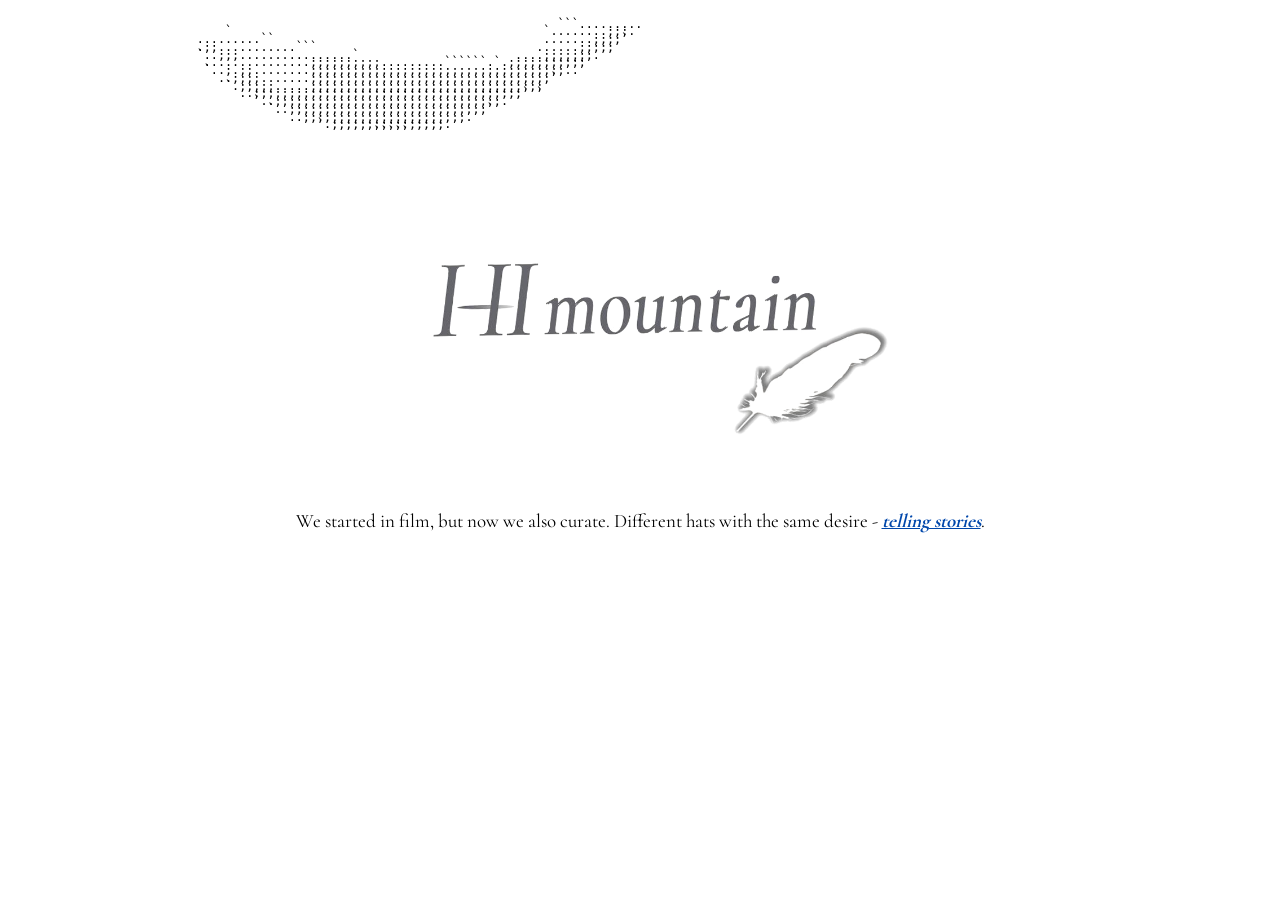
==== index.html @ 7821325b "Double the contact block's top offset Co-Authored-By: Claude Sonnet 5 <noreply@anthropic.com> Claude" ====
<!DOCTYPE html>
<html lang="en">
<head>
  <meta charset="UTF-8">
  <title>HiMountain</title>
  <link rel="icon" href="/favicon.ico" sizes="any">
  <link rel="icon" type="image/png" sizes="32x32" href="/assets/favicon/favicon-32x32.png">
  <link rel="icon" type="image/png" sizes="16x16" href="/assets/favicon/favicon-16x16.png">
  <link rel="apple-touch-icon" href="/assets/favicon/apple-touch-icon.png">
  <meta name="viewport" content="width=device-width, initial-scale=1.0">
  <link rel="stylesheet" href="style.css?v=43">
  <!-- Preload the gate's spritesheet while the visitor is still on the
       homepage, so it's already cached by the time they click through
       to gate.html — avoids a visible load-lag before the animation
       can start. Now a WebP grid (~0.5MB, down from a 6.6MB PNG strip),
       and fetchpriority="high" so it wins bandwidth over frames.js below,
       which the browser would otherwise treat as equally urgent. -->
  <link rel="preload" as="image" href="gate_spritesheet.webp" fetchpriority="high">
</head>

<body id="home">

  <div class="container">

    <img
      id="mainimage"
      src="logo.png"
      alt="HiMountain"
    >

    <div class="text-block">

      <p id="tagline">
        We started in film, but now we also curate. Different hats with the same desire - <a href="gate" class="stories-link">telling stories</a>.
      </p>
    </div>

  </div>

  <!-- JS scripts -->
  <script src="frames.js?v=31"></script>
  <script src="fitTextToContainer.js?v=31"></script>
  <script>
    // --- Create the animation container dynamically ---
    const pre = document.createElement('pre');
pre.id = 'trace';
pre.style.position = 'fixed';       // stay in the background
pre.style.top = '0';
pre.style.left = '0';
pre.style.width = '100%';
pre.style.height = '100%';          // fill the viewport
pre.style.margin = '0';
pre.style.padding = '1vw';         // optional, so text isn't cut off
pre.style.fontFamily = 'monospace';
pre.style.zIndex = '0';             // behind everything
pre.style.pointerEvents = 'none';   // click through
pre.style.whiteSpace = 'pre';  // allow line wrapping
pre.style.overflow = 'hidden';      // hide overflow


    const span = document.createElement('span');
    span.id = 'trace-chars';
    pre.appendChild(span);

    document.body.appendChild(pre);

    // --- Original animation code from your index.html ---
    var i = -1;
    var dir = 'inc';
    var max = frames.length;
    var fps = 10;

    setPreCharSize();
    startAnimating();

    window.addEventListener('resize', setPreCharSize);

   function setPreCharSize() {
  const charRatio = 0.66;

  // Use the full viewport width for scaling
  const containerWidth = window.innerWidth;

  // Get the font size that fits the first frame
  let charWidth = fitTextToContainer(frames[0].split('\n')[1], 'monospace', containerWidth) * charRatio;

  // Optional: limit the max font size so it's not gigantic
  charWidth = Math.min(charWidth, 24); // max 24px
  charWidth = Math.max(charWidth, 6);  // min 6px

  const charHeight = charRatio * charWidth;

  pre.style.fontSize = charWidth + "px";
  pre.style.lineHeight = charHeight + "px";
}


    var fpsInterval, startTime, now, then, elapsed;
    function startAnimating() {
      fpsInterval = 1000 / fps;
      then = Date.now();
      startTime = then;
      animate();
    }

    function animate() {
      requestAnimationFrame(animate);
      now = Date.now();
      elapsed = now - then;

      if (elapsed > fpsInterval) {
        then = now - (elapsed % fpsInterval);
        step();
      }
    }

    function step() {
      if (dir === 'inc') {
        if (i === max - 1) {
          dir = 'dec';
          i--;
        } else i++;
      } else {
        if (i === 0) {
          dir = 'inc';
          i++;
        } else i--;
      }

      document.getElementById('trace-chars').innerText = frames[i];
    }

    // --- Fit the tagline to a single line, with a floor size below
    //     which the 480px media query takes over and lets it wrap ---
    function fitTagline() {
      var el = document.getElementById('tagline');
      if (!el) return;

      var maxSize = 22; // default/cap size in px
      var minSize = 13; // below this, defer to normal wrapping

      if (window.innerWidth <= 480) {
        el.style.fontSize = '';
        return;
      }

      var containerWidth = el.parentElement.clientWidth;
      var size = maxSize;
      el.style.fontSize = size + 'px';

      while (el.scrollWidth > containerWidth && size > minSize) {
        size -= 1;
        el.style.fontSize = size + 'px';
      }
    }

    fitTagline();
    window.addEventListener('resize', fitTagline);
  </script>

</body>
</html>
---- style.css ----
/* =============================
   FONTS
============================= */

@font-face {
  font-family: 'Cormorant';
  src: url('Cormorant/static/Cormorant-Regular.ttf') format('truetype');
  font-weight: 400;
  font-style: normal;
  font-display: swap;
}

@font-face {
  font-family: 'Cormorant';
  src: url('Cormorant/static/Cormorant-Bold.ttf') format('truetype');
  font-weight: 700;
  font-style: normal;
  font-display: swap;
}


/* =============================
   RESET & BASE
============================= */

* {
  margin: 0;
  padding: 0;
  box-sizing: border-box;
}

html {
  font-size: 16px;
}

body {
  font-family: 'Cormorant', serif;
  background: #fff;
  color: #000;
}

img {
  max-width: 100%;
  height: auto;
  display: block;
}

a {
  color: inherit;
  text-decoration: none;
}


/* =============================
   LAYOUT STRUCTURE
============================= */

.page-main {
  width: 100%;
}

.container {
  max-width: 900px;
  margin: 60px auto;
  padding: 0 24px;
}

.text-block {
  max-width: 700px;
  margin: 0 auto;
}


/* =============================
   SITE TOPBAR + DROPDOWN MENU
============================= */

.site-topbar {
  position: sticky;
  top: 0;
  z-index: 100;
  display: flex;
  align-items: center;
  height: 76px;
  /* Fluid instead of a stepped breakpoint value: scales continuously from
     16px at a 320px-wide screen up to 24px by the time the screen reaches
     600px, then holds at 24px beyond that (clamp's own max). Paired with
     the feather/label/gap below, all four use the same 320→600 anchor
     range so the toggle and the (fixed-size, always-centered) logo never
     get closer together at any width in between than they are at the two
     ends — verified with a real render, see menu-toggle-feather below. */
  padding: 0 clamp(16px, calc(6.86px + 2.86vw), 24px);
  background: #fff;
}

.menu-toggle {
  position: relative;
  z-index: 2;
  display: inline-flex;
  align-items: center;
  height: 26px;
  background: none;
  border: none;
  -webkit-appearance: none;
  appearance: none;
  font: inherit;
  font-family: inherit;
  cursor: pointer;
  padding: 0;
  flex-shrink: 0;
}

.menu-toggle-label {
  font-size: clamp(12px, calc(7.43px + 1.43vw), 16px);
  letter-spacing: 0.02em;
  color: #000;
  text-decoration: underline;
  text-decoration-thickness: 1px;
  text-underline-offset: 4px;
}

.menu-toggle-wrap {
  display: flex;
  align-items: center;
  gap: clamp(4px, calc(-0.57px + 1.43vw), 8px);
  flex-shrink: 0;
}

.menu-toggle-feather {
  position: relative;
  display: block;
  /* Scales from 20px (at a 320px-wide screen) up to its full 44px (by
     600px and beyond) instead of jumping between two fixed sizes at the
     600px breakpoint. The four fluid values here (topbar padding above,
     this, the label font-size, and the wrap gap) all share the same
     320→600 viewport range, which keeps their combined width growing in
     a straight line — checked against the logo's own position (fixed
     size, always centered, so it moves at a constant rate as the screen
     widens) with a real headless-Chromium render at 320/350/375/400/425/
     450/475/500/525/550/575/600/650/700px: the gap between the toggle and
     the logo never closes below where it is at 320px. */
  width: clamp(20px, calc(-7.43px + 8.57vw), 44px);
  height: clamp(20px, calc(-7.43px + 8.57vw), 44px);
  pointer-events: none;
  transition: transform 1s ease;
}

.menu-toggle-feather.open {
  transform: translateY(var(--feather-drop, 240px));
}

.menu-toggle-feather img {
  position: absolute;
  inset: 0;
  width: 100%;
  height: 100%;
  object-fit: contain;
}

.topbar-logo {
  position: absolute;
  left: 50%;
  top: 50%;
  transform: translate(-50%, -50%);
  display: block;
}

.topbar-logo img:first-of-type {
  /* Same 320→600 fluid range as the toggle (padding/feather/label/gap
     above), so the logo shrinks in step with it rather than staying fixed
     while everything around it scales. */
  height: clamp(34px, calc(20.29px + 4.29vw), 46px);
  width: auto;
  display: block;
}

.dropdown-menu {
  position: fixed;
  top: 76px;
  left: 24px;
  width: 240px;
  max-width: 82vw;
  max-height: calc(100vh - 96px);
  overflow-y: auto;
  padding: 24px;
  box-sizing: border-box;
  display: flex;
  flex-direction: column;
  gap: 24px;
  opacity: 0;
  visibility: hidden;
  transform: translateY(-12px);
  transition: opacity 1s ease, transform 1s ease, visibility 0s linear 1s;
  z-index: 99;
}

.dropdown-menu.open {
  opacity: 1;
  visibility: visible;
  transform: translateY(0);
  transition: opacity 1s ease, transform 1s ease;
}

.dropdown-backdrop {
  position: fixed;
  inset: 76px 0 0 0;
  background: transparent;
  pointer-events: none;
  z-index: 98;
}

.dropdown-backdrop.open {
  pointer-events: auto;
}

/* Positioned/sized via JS (dropdownGlow) to match the dropdown-menu's own
   box exactly. Styled (solid white + blurred halo) only on mobile, in the
   responsive section below — on desktop it stays invisible so the menu
   keeps its fully transparent look. */
.dropdown-glow {
  position: fixed;
  z-index: 99;
  opacity: 0;
  visibility: hidden;
  pointer-events: none;
  transition: opacity 1s ease, visibility 0s linear 1s;
}

.dropdown-glow.open {
  opacity: 1;
  visibility: visible;
  transition: opacity 1s ease;
}

.contact-link {
  font-size: 0.95em;
  letter-spacing: normal;
  white-space: nowrap;
  color: #000;
  opacity: 0.4;
  text-decoration: underline;
  text-decoration-thickness: 1px;
  text-underline-offset: 3px;
  transition: opacity 0.2s ease;
}

.contact-link:hover {
  opacity: 1;
}

.contact-link.active {
  opacity: 1;
  font-weight: 700;
}


/* =============================
   SIDEBAR-CONTENT STYLING (reused inside the dropdown menu)
============================= */

.sidebar-section {
  display: flex;
  flex-direction: column;
  align-items: flex-start;
  width: 100%;
}

.sidebar-heading {
  display: block;
  font-size: 0.75em;
  text-transform: uppercase;
  letter-spacing: 0.12em;
  opacity: 0.4;
  margin-bottom: 0;
}

.sidebar-stories {
  display: flex;
  flex-direction: column;
  align-items: flex-start;
  gap: 20px;
  width: 100%;
}

.sidebar-stories a.story-logo-link {
  display: flex;
  align-items: center;
  justify-content: flex-start;
  height: 44px;
  width: 100%;
  border-bottom: none;
  filter: grayscale(100%);
  opacity: 0.45;
  transition: filter 0.3s ease, opacity 0.3s ease;
}

.sidebar-stories a.story-logo-link img {
  max-height: 100%;
  max-width: 100%;
  width: auto;
  height: auto;
  object-fit: contain;
  object-position: left center;
}

.sidebar-stories a.story-logo-link:hover,
.sidebar-stories a.story-logo-link.active {
  filter: grayscale(0%);
  opacity: 1;
  border-bottom: none;
}

/* Contact Page Layout */
.contact-block {
  max-width: 480px;
  width: 100%;
  margin: 0;
  margin-top: clamp(80px, 20vw, 240px);
  display: flex;
  flex-direction: column;
  align-items: flex-start;
}

.contact-block h1 {
  font-size: clamp(2.6em, 5vw + 1.6em, 4.2em);
  margin-bottom: 0;
}

.contact-info {
  margin-top: clamp(56px, 12vw, 130px);
}

.contact-label {
  display: block;
  font-size: 0.9em;
  text-transform: uppercase;
  letter-spacing: 0.05em;
  opacity: 0.6;
  margin-bottom: 8px;
}

.contact-links {
  text-align: left;
  margin-bottom: 24px;
}

.contact-links p {
  margin: 4px 0;
}

.contact-links a {
  font-size: 0.9em;
  color: #000;
  text-decoration: none;
  opacity: 0.85;
  transition: opacity 0.2s ease;
}

.contact-links a:hover {
  opacity: 1;
}

.contact-block > p.contact-curators {
  font-size: 0.9em;
  opacity: 0.6;
  margin-bottom: 8px;
}

.newsletter-signup {
  margin-top: 72px;
  text-align: left;
}

.newsletter-form {
  display: flex;
  flex-wrap: wrap;
  align-items: center;
  justify-content: flex-start;
  gap: 12px;
}

.newsletter-form label {
  /* Visually hidden but still available to screen readers/autofill —
     the placeholder carries the visible label. */
  position: absolute;
  width: 1px;
  height: 1px;
  margin: -1px;
  padding: 0;
  overflow: hidden;
  clip: rect(0, 0, 0, 0);
  white-space: nowrap;
  border: 0;
}

.newsletter-form input[type="email"] {
  font-family: inherit;
  font-size: 1.1em;
  min-width: 220px;
  padding: 4px 2px;
  text-align: left;
  color: #000;
  background: transparent;
  border: none;
  border-bottom: 1px solid rgba(0, 0, 0, 0.4);
  outline: none;
  transition: border-color 0.2s ease;
}

.newsletter-form input[type="email"]:focus {
  border-bottom-color: #000;
}

.newsletter-form input[type="submit"] {
  background: none;
  border: none;
  -webkit-appearance: none;
  appearance: none;
  font: inherit;
  font-family: inherit;
  font-size: 1em;
  font-style: italic;
  color: #000;
  opacity: 0.85;
  text-decoration: underline;
  text-decoration-thickness: 1px;
  text-underline-offset: 4px;
  cursor: pointer;
  padding: 4px 0;
  transition: opacity 0.2s ease;
}

.newsletter-form input[type="submit"]:hover {
  opacity: 1;
}

.newsletter-form .newsletter-powered {
  flex-basis: 100%;
  margin-top: 6px;
  font-size: 0.75em;
  opacity: 0.4;
}

.newsletter-form .newsletter-powered a {
  color: inherit;
}

/* =============================
   MAIN PAGE (#home)
============================= */

#home {
  min-height: 100vh;
  display: flex;
  flex-direction: column;
  justify-content: flex-start;
  padding-top: 172px; /* Clears sidebar logo vertically */
  box-sizing: border-box;
  text-align: center;
}

#home .container {
  position: relative;
  z-index: 1;
  margin: 0 auto;
}

#home .text-block {
  display: block;
  text-align: center;
  max-width: 900px;
  margin: 20px auto 0;
}

#home .text-block p {
  white-space: nowrap;
}

#home #mainimage {
  display: block;
  margin: 0 auto 40px;
  max-width: 520px;
  width: 100%;
}


/* =============================
   PROJECT TYPOGRAPHY & BODY TEXT
============================= */

h1 {
  font-size: 2.4em;
  font-weight: 400;
  margin-bottom: 24px;
  color: #000;
}

p {
  margin: 20px 0;
  line-height: 1.75;
  font-size: 1.2em;
}

.stories-link {
  color: #0047ab;
  font-weight: 700;
  font-style: italic;
  text-decoration: underline;
  text-decoration-thickness: 1px;
  white-space: nowrap;
}


/* =============================
   PROJECT HEADER & DESCRIPTION
============================= */

.project-header {
  margin-bottom: 40px;
}

.project-header h1 {
  margin-bottom: 8px;
}

.project-subtitle {
  margin: 0;
  font-size: 0.8em;
  font-style: normal;
  color: #000;
}

.project-description {
  margin-bottom: 60px;
}

.project-description .intro-image {
  margin: 0 auto;
  max-width: 100%;
}

.project-description .intro-image img {
  width: 100%;
  height: auto;
  display: block;
}


/* =============================
   STORIES INDEX & GRID
============================= */

.projects-list {
  max-width: 900px;
  margin: 0 auto;
  display: flex;
  flex-direction: column;
  align-items: flex-start;
}

.projects-list a {
  width: fit-content;
  margin-bottom: 12px;
  font-size: 1.2em;
  opacity: 0.85;
  border-bottom: 1px solid transparent;
}

.projects-list a:hover {
  border-bottom: 1px solid currentColor;
  cursor: pointer;
}

.stories-grid {
  display: grid;
  grid-template-columns: repeat(auto-fill, minmax(280px, 1fr));
  gap: 60px 40px;
  margin-top: 40px;
}

.story-card {
  display: flex;
  flex-direction: column;
  align-items: flex-start;
  transition: opacity 0.3s ease;
}

.story-card:hover {
  opacity: 0.7;
}

.story-card img {
  width: 100%;
  aspect-ratio: 4 / 3;
  object-fit: cover;
  margin-bottom: 16px;
  background: #f4f4f4;
}

.story-card-title {
  font-size: 1.4em;
  margin-bottom: 4px;
}

.story-card-meta {
  font-size: 0.9em;
  opacity: 0.5;
  font-style: italic;
}


/* =============================
   HOVER-TO-REVEAL WORK NAMES
============================= */

.hover-term {
  position: relative;
  cursor: pointer;
}

.hover-term-label {
  display: inline-block;
  line-height: 1;
  vertical-align: baseline;
  font-family: 'Cormorant', serif;
  font-size: 1.2em;
  font-weight: 700;
  color: #0047ab;
  font-style: italic;
  text-decoration: underline;
  text-decoration-thickness: 1px;
  text-decoration-style: dotted;
  text-underline-offset: 4px;
}

.hover-term .hover-preview {
  display: none;
  position: absolute;
  bottom: 100%;
  left: 0;
  margin-bottom: 8px;
  z-index: 20;
  width: 380px;
  max-width: 80vw;
  grid-template-columns: repeat(auto-fit, minmax(150px, 1fr));
  gap: 8px;
}

.hover-term .hover-preview img {
  width: 100%;
  height: auto;
  display: block;
  box-shadow: 0 4px 16px rgba(0, 0, 0, 0.25);
}

.hover-term:hover .hover-preview {
  display: grid;
}


/* =============================
   DOCUMENTATION, IMAGES & VIDEO
============================= */

.project-documentation {
  margin: 50px 0;
}

figure {
  margin: 40px 0;
}

/* Default single-line caption across all project pages */
figcaption {
  font-size: 0.8em;
  font-style: normal;
  margin-top: 8px;
  opacity: 0.65;
}

.video-stack {
  display: flex;
  flex-direction: column;
  gap: 48px;
  margin: 50px 0;
}

.project-video {
  margin: 0;
  width: 100%;
  background: transparent;
}

.project-video video {
  width: 100%;
  height: auto;
  display: block;
  background: #000;
}

/* Scoped multi-work credits list for photo/video documentation captions */
figcaption.work-credits {
  font-style: normal;
  opacity: 1;
  margin-top: 16px;
  font-size: 0.85em;
  line-height: 1.6;
  display: flex;
  flex-direction: column;
  gap: 8px;
  text-align: left;
}

.work-credits .credit-artist {
  font-weight: 700;
  color: #000;
  margin-bottom: 2px;
}

.work-credits .credit-intro {
  font-size: 0.9em;
  text-transform: uppercase;
  letter-spacing: 0.08em;
  opacity: 0.45;
  border-left: none;
  padding-left: 0;
}

.work-credits .credit-item {
  color: rgba(0, 0, 0, 0.8);
}

.work-credits .credit-item strong {
  font-weight: 700;
  color: #000;
}

.work-credits .credit-item em {
  font-style: italic;
}

.work-credits .credit-note {
  font-style: italic;
  opacity: 0.65;
}

.video-placeholder {
  width: 100%;
  aspect-ratio: 16 / 9;
  display: flex;
  align-items: center;
  justify-content: center;
  border: 1px dashed currentColor;
  opacity: 0.6;
  font-style: italic;
  text-align: center;
  padding: 20px;
  box-sizing: border-box;
}


/* =============================
   PROJECT COLOPHON / METADATA
============================= */

.project-colophon {
  margin-top: 90px;
  padding-top: 24px;
  border-top: none;
  font-size: 0.95em;
}

.colophon-title {
  display: block;
  font-size: 0.75em;
  text-transform: uppercase;
  letter-spacing: 0.12em;
  opacity: 0.4;
  margin-bottom: 20px;
}

.meta-grid {
  display: flex;
  flex-direction: column;
  gap: 12px;
}

.meta-downloads-row {
  margin-top: 20px;
}

.meta-item {
  display: grid;
  grid-template-columns: 140px 1fr;
  align-items: baseline;
  line-height: 1.5;
}

.meta-item dt {
  font-size: 0.75em;
  text-transform: uppercase;
  letter-spacing: 0.08em;
  opacity: 0.5;
  font-weight: 400;
}

.meta-item dd {
  opacity: 0.9;
}

/* Download Link Grouping */
.meta-downloads {
  display: flex;
  flex-wrap: wrap;
  gap: 8px;
  align-items: center;
}

.meta-downloads .sep {
  opacity: 0.3;
  font-size: 0.85em;
}

.meta-link {
  text-decoration: underline;
  text-decoration-thickness: 1px;
  text-underline-offset: 3px;
  opacity: 0.85;
  transition: opacity 0.2s ease;
}

.meta-link:hover {
  opacity: 1;
}


/* =============================
   VERTICAL VIDEO STYLING
============================= */

figure.video-portrait {
  max-width: 380px;
  margin: 50px 0;
}

figure.video-portrait video {
  width: 100%;
  height: auto;
  aspect-ratio: 9 / 16;
  object-fit: cover;
  display: block;
}


/* =============================
   SHOP
============================= */

.shop-item {
  margin: 0 0 80px;
  max-width: 480px;
}

.shop-images {
  position: relative;
  aspect-ratio: 4 / 5;
  background: #f4f4f4;
  cursor: pointer;
  overflow: hidden;
}

.shop-images img {
  display: none;
  width: 100%;
  height: 100%;
  object-fit: cover;
}

.shop-images img.active {
  display: block;
}

.image-counter {
  position: absolute;
  bottom: 12px;
  right: 12px;
  font-size: 0.8em;
  padding: 2px 10px;
  background: rgba(255, 255, 255, 0.85);
}

.item-desc {
  margin-top: 16px;
}

.item-desc p {
  margin: 0 0 6px;
  font-size: 1.1em;
}

.price {
  font-weight: 700;
}

.insurance {
  display: block;
  font-size: 0.85em;
  opacity: 0.55;
  margin-top: 4px;
}


/* =============================
   MISC & BACKGROUND DECORATION
============================= */

#ascii-bg {
  position: fixed;
  top: 0;
  left: 0;
  max-width: 600px;
  width: auto;
  pointer-events: none;
  white-space: pre;
  font-family: monospace;
  z-index: 0;
  color: rgba(0, 0, 0, 0.1);
}


/* =============================
   RESPONSIVE DESIGN (TABLETS & MOBILE)
============================= */

@media (max-width: 768px) {
  .meta-item {
    grid-template-columns: 1fr;
    gap: 2px;
  }
}

/* A separate glow element (#dropdownGlow, sized/positioned via JS to
   match the dropdown's own box) sits behind the menu content on touch
   devices — tablets included, not just narrow phone widths — where the
   transparent menu is more likely to sit over a busy background: solid
   white exactly where the menu is, softly dissolving into transparency
   beyond its edges, like a light source behind the panel rather than a
   flat card. */
@media (max-width: 1024px) {
  .dropdown-glow {
    /* box-shadow always starts from a hard-edged shape, so there's an
       inherent seam where the solid fill meets the shadow no matter how
       large the blur is. A real dissolve instead blurs the box's own edges
       directly: this element is sized larger than the menu (see JS) with a
       plain white fill, then blurred as a whole — the excess margin is
       where the blur eats into the fill and fades to nothing, while the
       center (behind the actual text) stays solid. */
    background: #fff;
    filter: blur(30px);
  }
}

@media (max-width: 600px) {
  /* The topbar padding, toggle size, label size and gap are now fluid
     (see the base rules above) so there's nothing left to override here
     for those. */
  .container {
    margin: 32px auto;
  }

  #home {
    padding-top: 32px;
  }

  #home #mainimage {
    max-width: 320px;
    margin-bottom: 32px;
  }

  #home .text-block p {
    white-space: normal;
  }

  h1 {
    font-size: 1.8em;
  }

  p {
    font-size: 1.05em;
    line-height: 1.5;
  }

  .dropdown-menu {
    left: 16px;
    width: calc(100vw - 32px);
    max-width: 300px;
    top: 76px;
    max-height: calc(100vh - 96px);
    padding: 20px;
    gap: 20px;
  }

  .dropdown-backdrop {
    inset: 76px 0 0 0;
  }

  .sidebar-stories a.story-logo-link {
    height: 40px;
  }

  /* Centered hover overlay for narrow viewports */
  .hover-term .hover-preview {
    position: fixed;
    top: 50%;
    left: 50%;
    bottom: auto;
    margin-bottom: 0;
    transform: translate(-50%, -50%);
    width: 88vw;
    max-width: 420px;
    max-height: 80vh;
    overflow-y: auto;
  }
}

@media (max-width: 480px) {
  .stories-grid {
    grid-template-columns: 1fr;
    gap: 36px;
  }
}
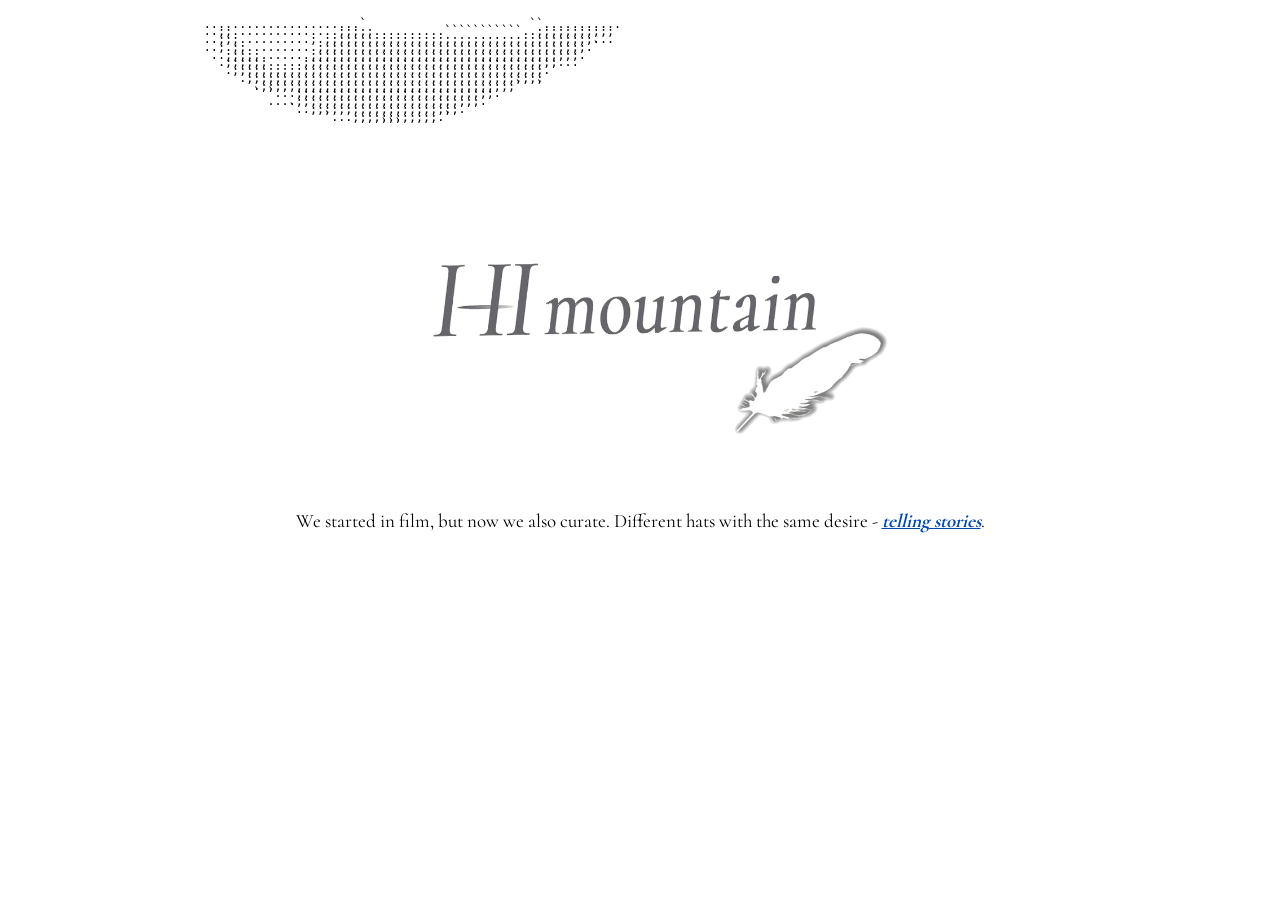
==== commit 510f8296: "Double contact block offset on mobile only, move label above email Desktop keeps the original top ma" ====
--- a/index.html
+++ b/index.html
@@ -8,7 +8,7 @@
   <link rel="icon" type="image/png" sizes="16x16" href="/assets/favicon/favicon-16x16.png">
   <link rel="apple-touch-icon" href="/assets/favicon/apple-touch-icon.png">
   <meta name="viewport" content="width=device-width, initial-scale=1.0">
-  <link rel="stylesheet" href="style.css?v=43">
+  <link rel="stylesheet" href="style.css?v=44">
   <!-- Preload the gate's spritesheet while the visitor is still on the
        homepage, so it's already cached by the time they click through
        to gate.html — avoids a visible load-lag before the animation
--- a/style.css
+++ b/style.css
@@ -315,7 +315,7 @@
   max-width: 480px;
   width: 100%;
   margin: 0;
-  margin-top: clamp(80px, 20vw, 240px);
+  margin-top: clamp(40px, 10vw, 120px);
   display: flex;
   flex-direction: column;
   align-items: flex-start;
@@ -985,6 +985,10 @@
     font-size: 1.8em;
   }
 
+  .contact-block {
+    margin-top: clamp(80px, 20vw, 240px);
+  }
+
   p {
     font-size: 1.05em;
     line-height: 1.5;
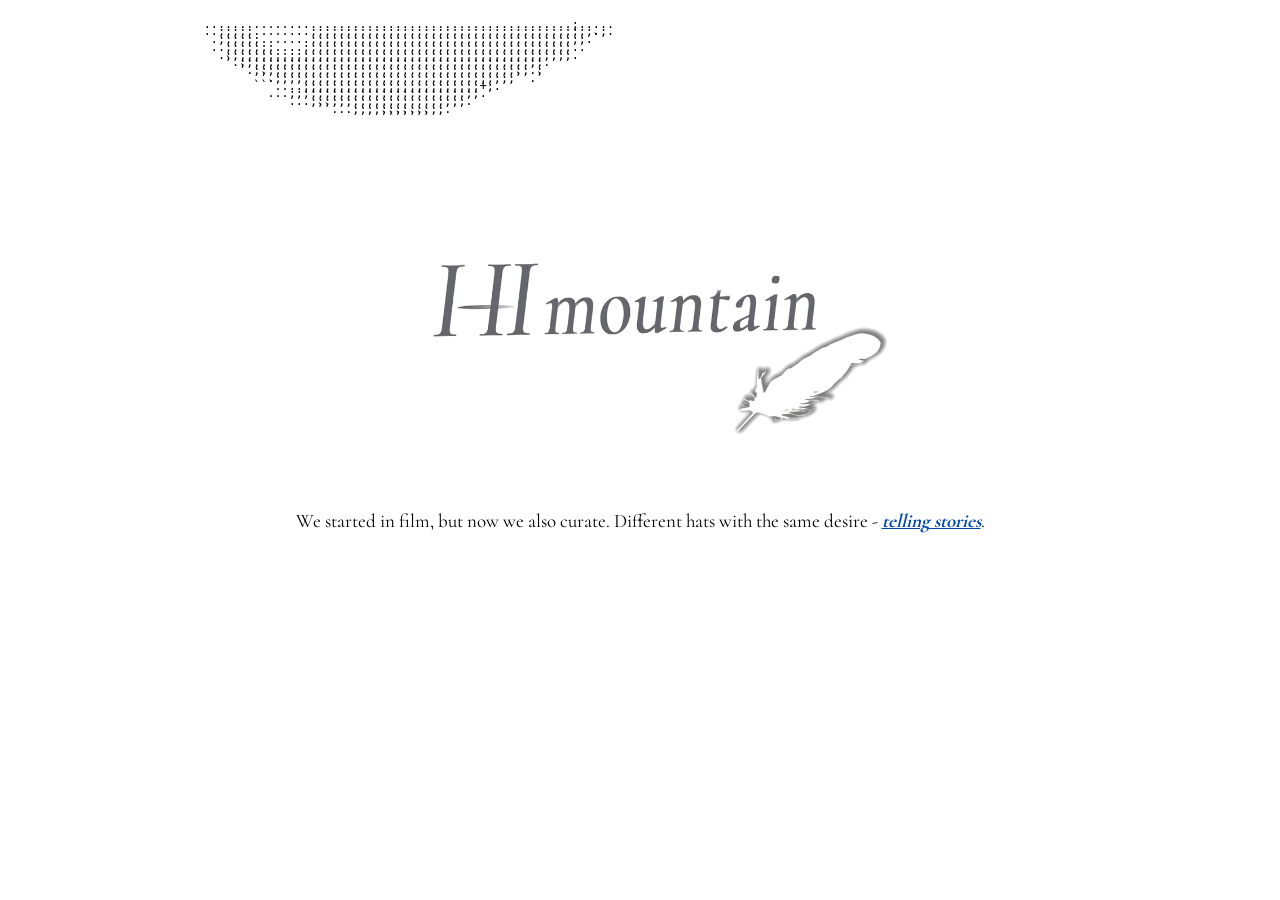
==== commit d1325a6c: "Credits and hover-link cleanup across project pages - Being Different: removed the "Text (Coming soo" ====
--- a/index.html
+++ b/index.html
@@ -8,7 +8,7 @@
   <link rel="icon" type="image/png" sizes="16x16" href="/assets/favicon/favicon-16x16.png">
   <link rel="apple-touch-icon" href="/assets/favicon/apple-touch-icon.png">
   <meta name="viewport" content="width=device-width, initial-scale=1.0">
-  <link rel="stylesheet" href="style.css?v=44">
+  <link rel="stylesheet" href="style.css?v=46">
   <!-- Preload the gate's spritesheet while the visitor is still on the
        homepage, so it's already cached by the time they click through
        to gate.html — avoids a visible load-lag before the animation
--- a/style.css
+++ b/style.css
@@ -327,7 +327,7 @@
 }
 
 .contact-info {
-  margin-top: clamp(56px, 12vw, 130px);
+  margin-top: clamp(28px, 6vw, 64px);
 }
 
 .contact-label {
@@ -623,13 +623,13 @@
   line-height: 1;
   vertical-align: baseline;
   font-family: 'Cormorant', serif;
-  font-size: 1.2em;
+  font-size: 1em;
   font-weight: 700;
   color: #0047ab;
   font-style: italic;
   text-decoration: underline;
   text-decoration-thickness: 1px;
-  text-decoration-style: dotted;
+  text-decoration-style: solid;
   text-underline-offset: 4px;
 }
 
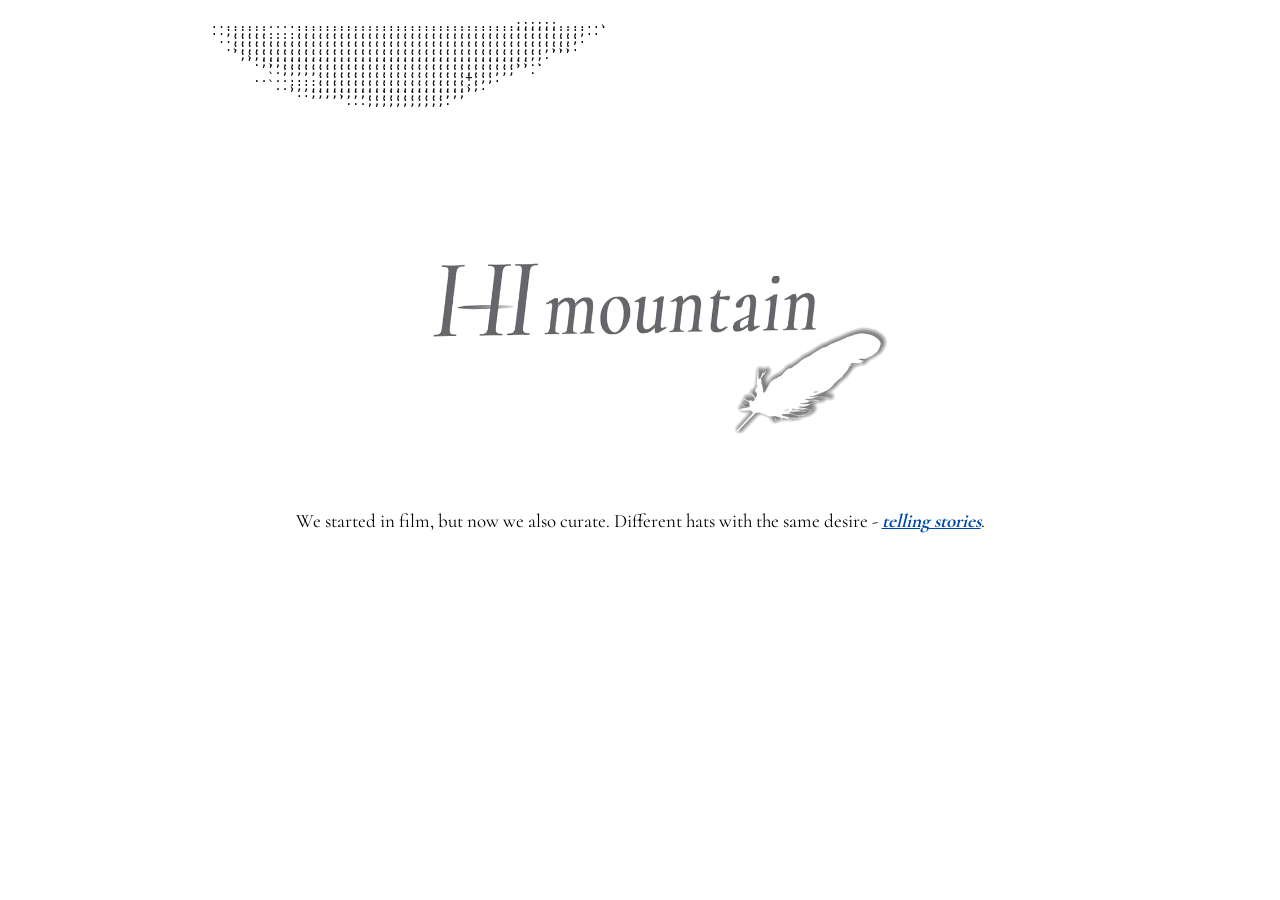
==== commit fc910db5: "Lowercase "wind" in poppies label, nudge contact block down on mobile Co-Authored-By: Claude Sonnet " ====
--- a/index.html
+++ b/index.html
@@ -8,7 +8,7 @@
   <link rel="icon" type="image/png" sizes="16x16" href="/assets/favicon/favicon-16x16.png">
   <link rel="apple-touch-icon" href="/assets/favicon/apple-touch-icon.png">
   <meta name="viewport" content="width=device-width, initial-scale=1.0">
-  <link rel="stylesheet" href="style.css?v=46">
+  <link rel="stylesheet" href="style.css?v=47">
   <!-- Preload the gate's spritesheet while the visitor is still on the
        homepage, so it's already cached by the time they click through
        to gate.html — avoids a visible load-lag before the animation
--- a/style.css
+++ b/style.css
@@ -986,7 +986,7 @@
   }
 
   .contact-block {
-    margin-top: clamp(80px, 20vw, 240px);
+    margin-top: clamp(110px, 26vw, 280px);
   }
 
   p {
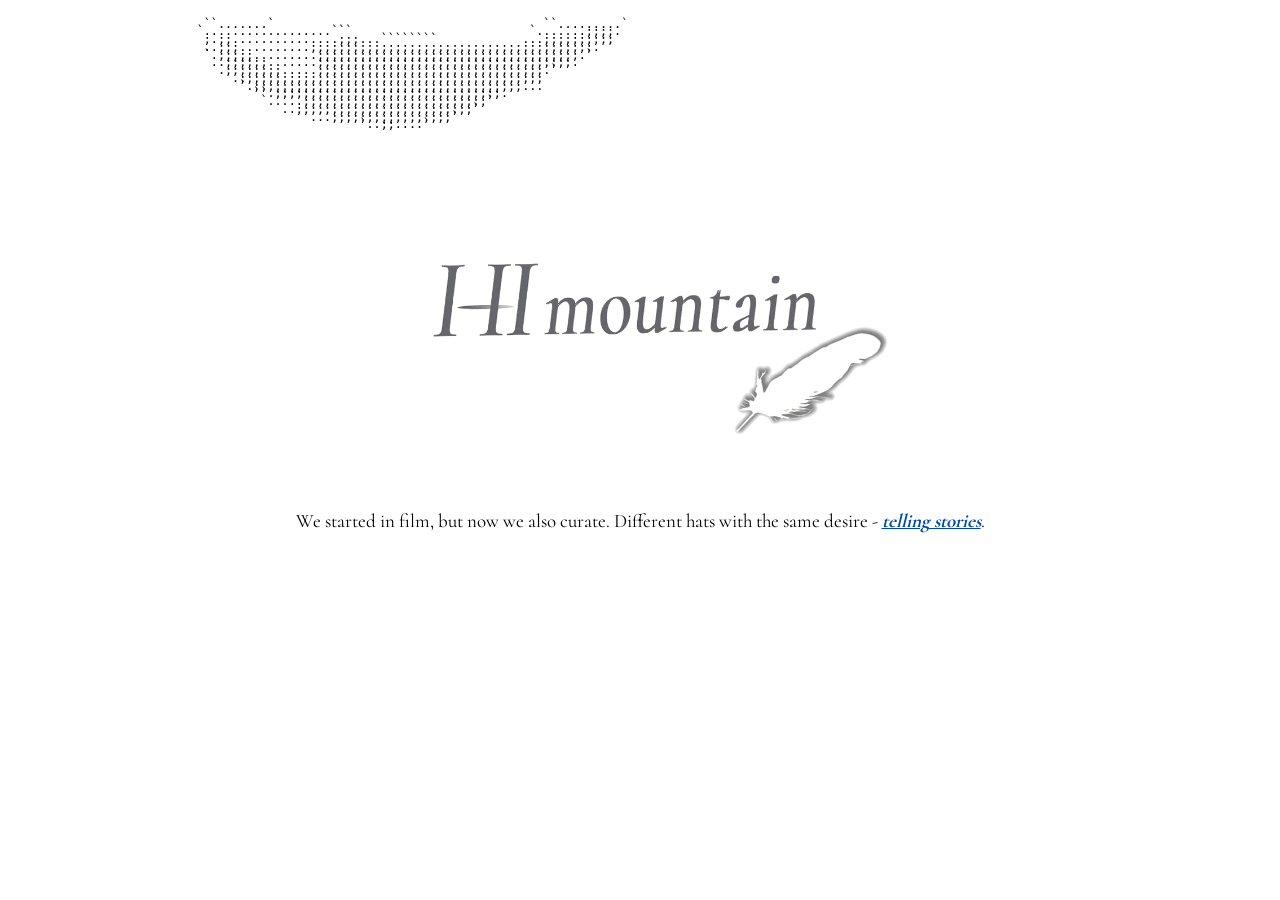
==== commit 372f53df: "Add a bit more space above the For Inquiries label Co-Authored-By: Claude Sonnet 5 <noreply@anthropi" ====
--- a/index.html
+++ b/index.html
@@ -8,7 +8,7 @@
   <link rel="icon" type="image/png" sizes="16x16" href="/assets/favicon/favicon-16x16.png">
   <link rel="apple-touch-icon" href="/assets/favicon/apple-touch-icon.png">
   <meta name="viewport" content="width=device-width, initial-scale=1.0">
-  <link rel="stylesheet" href="style.css?v=47">
+  <link rel="stylesheet" href="style.css?v=48">
   <!-- Preload the gate's spritesheet while the visitor is still on the
        homepage, so it's already cached by the time they click through
        to gate.html — avoids a visible load-lag before the animation
--- a/style.css
+++ b/style.css
@@ -336,6 +336,7 @@
   text-transform: uppercase;
   letter-spacing: 0.05em;
   opacity: 0.6;
+  margin-top: 16px;
   margin-bottom: 8px;
 }
 
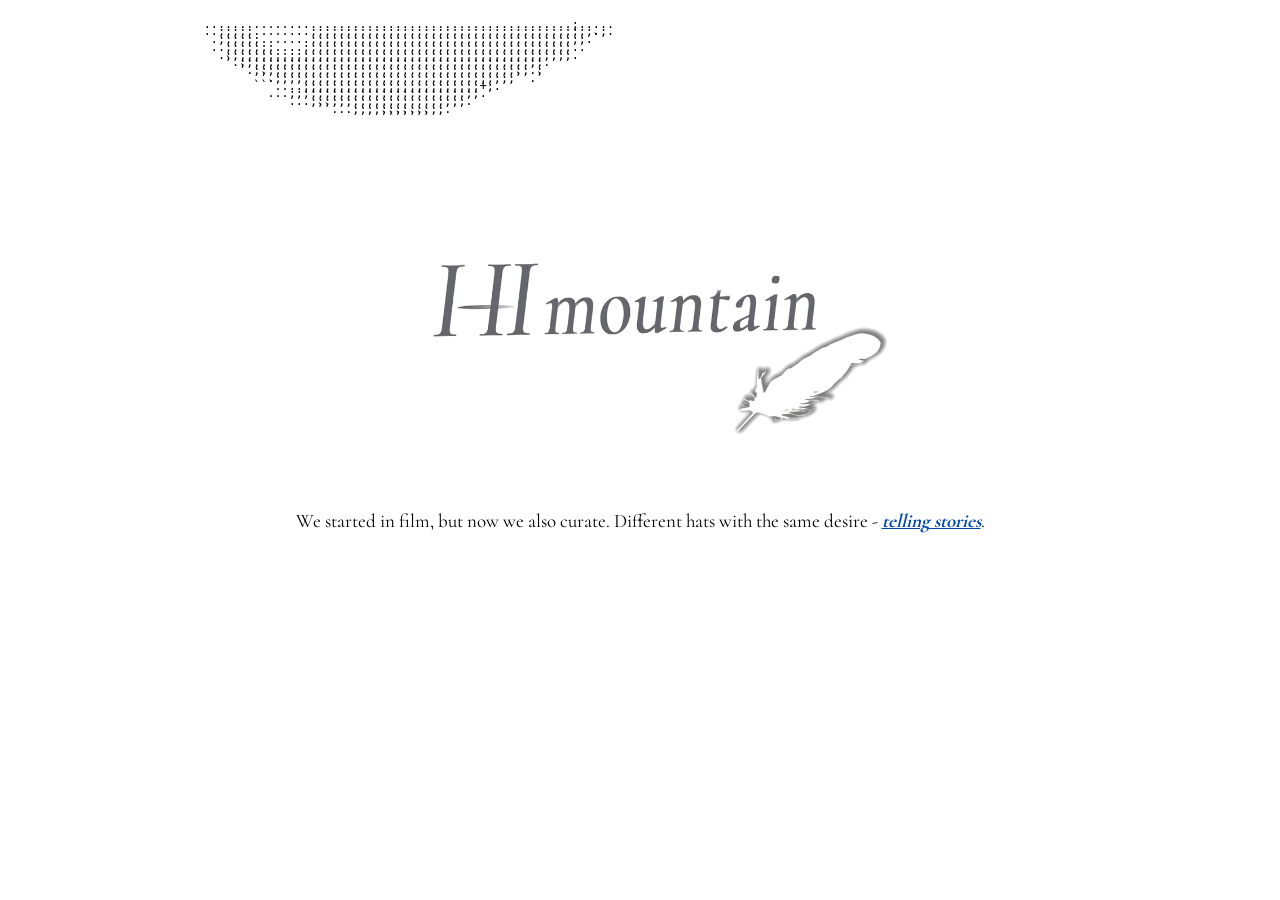
==== commit 4c524285: "Make top logo a link home; swap daylight video for installation photo - Wrap the topbar HiMountain l" ====
--- a/index.html
+++ b/index.html
@@ -8,7 +8,7 @@
   <link rel="icon" type="image/png" sizes="16x16" href="/assets/favicon/favicon-16x16.png">
   <link rel="apple-touch-icon" href="/assets/favicon/apple-touch-icon.png">
   <meta name="viewport" content="width=device-width, initial-scale=1.0">
-  <link rel="stylesheet" href="style.css?v=48">
+  <link rel="stylesheet" href="style.css?v=49">
   <!-- Preload the gate's spritesheet while the visitor is still on the
        homepage, so it's already cached by the time they click through
        to gate.html — avoids a visible load-lag before the animation
--- a/style.css
+++ b/style.css
@@ -172,6 +172,11 @@
   height: clamp(34px, calc(20.29px + 4.29vw), 46px);
   width: auto;
   display: block;
+}
+
+.topbar-logo a {
+  display: block;
+  line-height: 0;
 }
 
 .dropdown-menu {
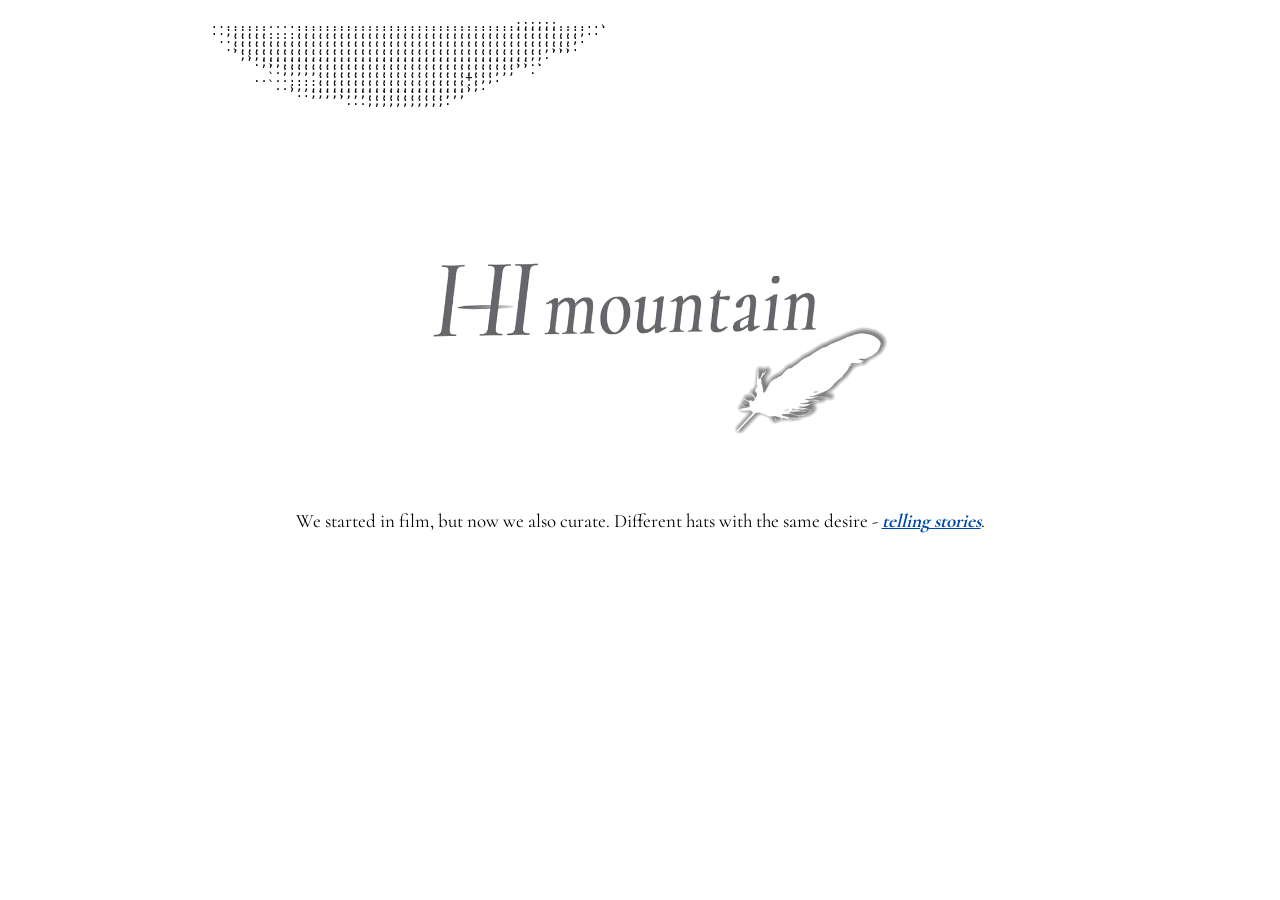
==== commit 2e12a578: "Let installation photo fill full width on daylight page The figure still had the video-portrait clas" ====
--- a/index.html
+++ b/index.html
@@ -8,7 +8,7 @@
   <link rel="icon" type="image/png" sizes="16x16" href="/assets/favicon/favicon-16x16.png">
   <link rel="apple-touch-icon" href="/assets/favicon/apple-touch-icon.png">
   <meta name="viewport" content="width=device-width, initial-scale=1.0">
-  <link rel="stylesheet" href="style.css?v=49">
+  <link rel="stylesheet" href="style.css?v=50">
   <!-- Preload the gate's spritesheet while the visitor is still on the
        homepage, so it's already cached by the time they click through
        to gate.html — avoids a visible load-lag before the animation
